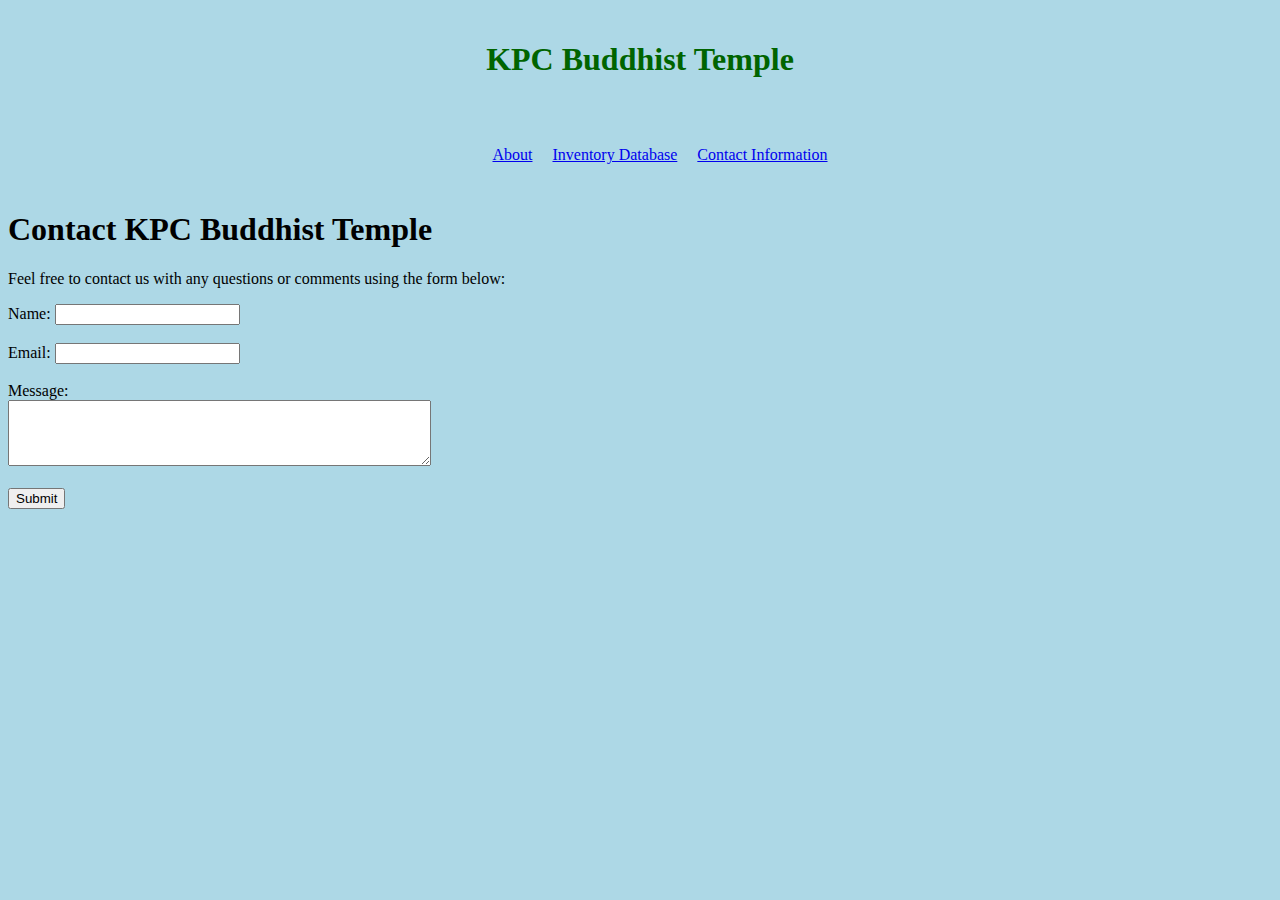
==== contact.html @ e00be98b "Add files via upload" ====
<!DOCTYPE html>
<html>
<head>
    <title>Contact KPC Buddhist Temple</title>
    <link rel="stylesheet" href="stylesKPC.css">
</head>

<body>
    <!-- Header Section -->
    <header class="section">
        <h1>KPC Buddhist Temple</h1>
    </header>

    <!-- Navigation Menu -->
    <nav class="section">
        <ul>
            <li><a href="about.html">About</a></li>
            <li><a href="inventory.html">Inventory Database</a></li>
            <li><a href="contact.html">Contact Information</a></li> <!-- Added link to "contact.html" -->
        </ul>
    </nav>

    <h1>Contact KPC Buddhist Temple</h1>
    <p>Feel free to contact us with any questions or comments using the form below:</p>
    
    <form id="contactForm" method="POST">
        <label for="name">Name:</label>
        <input type="text" id="name" name="name" required><br><br>
        
        <label for="email">Email:</label>
        <input type="email" id="email" name="email" required><br><br>
        
        <label for="message">Message:</label><br>
        <textarea id="message" name="message" rows="4" cols="50" required></textarea><br><br>
        
        <input type="submit" value="Submit">
    </form>

    <div id="confirmationMessage" style="display: none;">
        Thank you for your message!
    </div>

    <script>
        document.getElementById("contactForm").addEventListener("submit", function(event) {
            event.preventDefault(); // Prevent default form submission

            var formData = new FormData(this);

            // Example: Log form data to console
            for (var pair of formData.entries()) {
                console.log(pair[0] + ': ' + pair[1]);
            }

            // Redirect to confirmation.html
            window.location.href = "confirmation.html";
        });
    </script>
</body>
</html>
---- stylesKPC.css ----
body {
    font-family: "Times New Roman", Times, serif; 
    background-color: lightblue;
}

.section {
    text-align: center; /* Fixed typo */
    color: darkgreen; 
    margin: 10px; 
    padding: 10px; 
}


nav ul {
    list-style-type: none; 
    display: flex; 
    justify-content: center; 
}

nav ul li {
    margin: 0 10px; 
}

nav ul li:hover {
    background-color: lightgreen; 
}
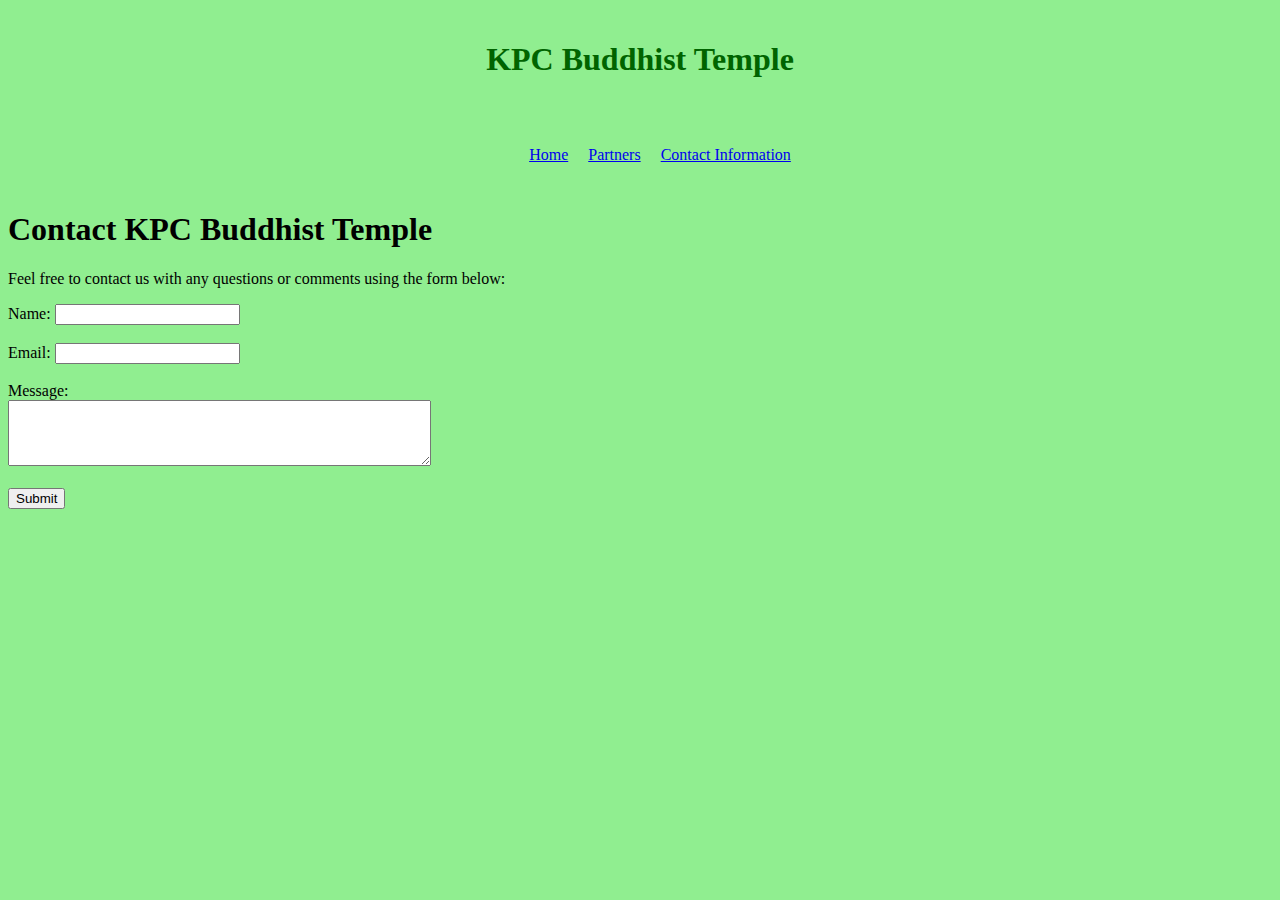
==== commit 180e1a48: "tia changes" ====
--- a/contact.html
+++ b/contact.html
@@ -14,8 +14,8 @@
     <!-- Navigation Menu -->
     <nav class="section">
         <ul>
-            <li><a href="about.html">About</a></li>
-            <li><a href="inventory.html">Inventory Database</a></li>
+            <li><a href="index.html">Home</a></li>
+            <li><a href="partners.html">Partners</a></li>
             <li><a href="contact.html">Contact Information</a></li> <!-- Added link to "contact.html" -->
         </ul>
     </nav>
--- a/stylesKPC.css
+++ b/stylesKPC.css
@@ -1,15 +1,14 @@
 body {
     font-family: "Times New Roman", Times, serif; 
-    background-color: lightblue;
+    background-color: lightgreen;
 }
 
 .section {
-    text-align: center; /* Fixed typo */
+    text-align: center; 
     color: darkgreen; 
     margin: 10px; 
     padding: 10px; 
 }
-
 
 nav ul {
     list-style-type: none; 
@@ -23,4 +22,41 @@
 
 nav ul li:hover {
     background-color: lightgreen; 
+}
+.dashboard {
+    display: flex;
+    justify-content: space-around;
+    align-items: center;
+    margin-top: 50px;
+}
+
+.dashboard-item {
+    width: 200px;
+    height: 200px;
+    background-color: #f0f0f0;
+    border: 1px solid #ccc;
+    text-align: center;
+    padding: 20px;
+}
+
+.dashboard-item h2 {
+    margin-bottom: 10px;
+}
+
+.dashboard-item p {
+    margin-bottom: 20px;
+}
+
+.dashboard-item a {
+    display: inline-block;
+    padding: 8px 20px;
+    background-color: #4CAF50;
+    color: white;
+    text-decoration: none;
+    border-radius: 5px;
+    transition: background-color 0.3s;
+}
+
+.dashboard-item a:hover {
+    background-color: #45a049;
 }